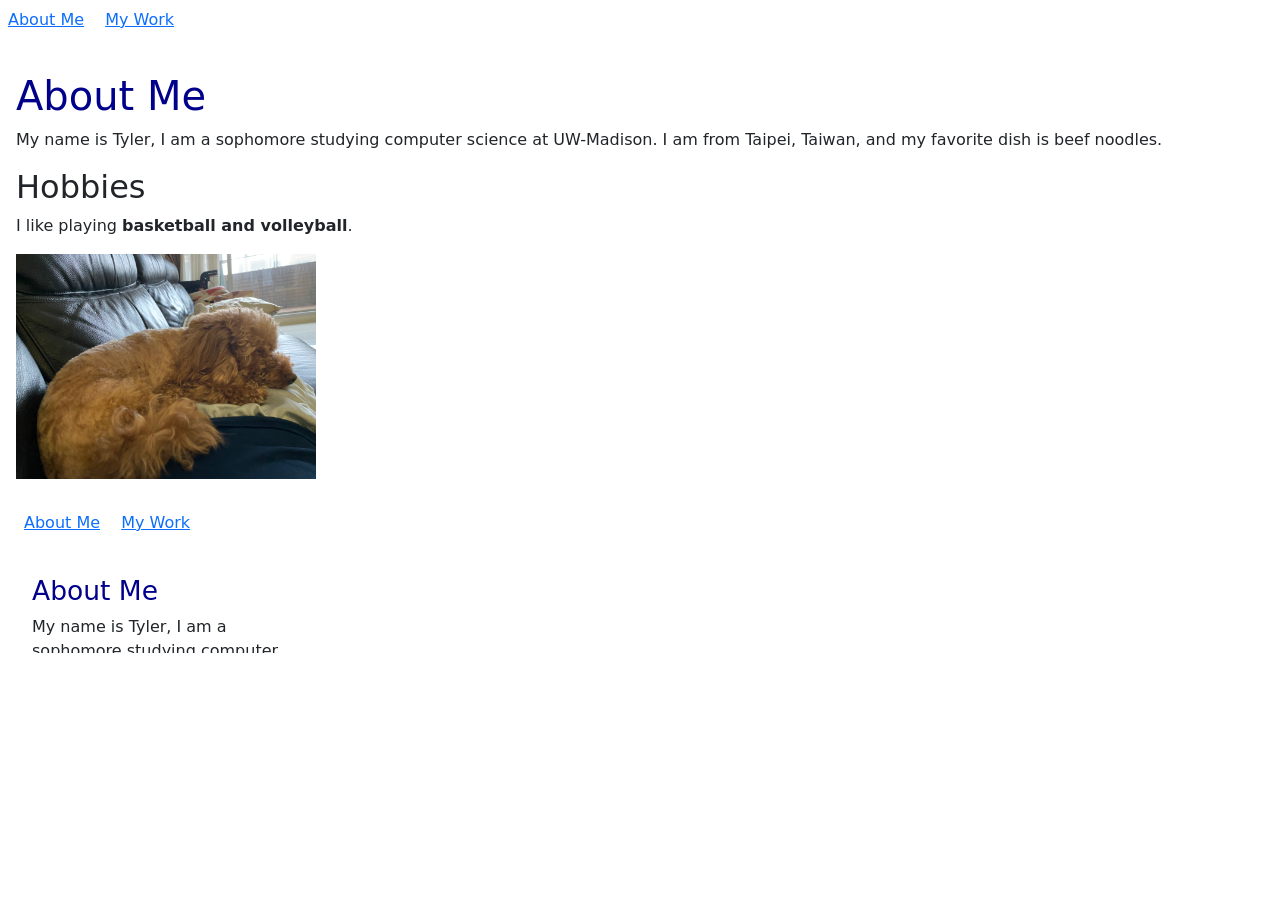
==== index.html @ 7a3b36a7 "adding hw2 files" ====
<!DOCTYPE html>
<html lang="en">
    <head>
        <meta charset="UTF-8">
        <meta name="viewport" content="width=device-width, initial-scale=1.0">
        <link href="https://cdn.jsdelivr.net/npm/bootstrap@5.3.3/dist/css/bootstrap.min.css" rel="stylesheet" integrity="sha384-QWTKZyjpPEjISv5WaRU9OFeRpok6YctnYmDr5pNlyT2bRjXh0JMhjY6hW+ALEwIH" crossorigin="anonymous">
        <link href="styles.css" rel="stylesheet"/>
        <title>Tyler's Minipage</title>
    </head>
    <body>
        <div class="navbar">
            <p>
                <a class="m-2" href="index.html">About Me</a>
                <a class="m-2" href="my-work.html">My Work</a>
            </p>
        </div>
        <section class="m-3">
            <h1>About Me</h1>
            <p>My name is Tyler, I am a sophomore studying computer science at UW-Madison. I am from Taipei, Taiwan, and my favorite dish is beef noodles.</p>
            <h2>Hobbies</h2>
            <p>I like playing <strong>basketball and volleyball</strong>.</p>
            <img src="IMG_3934.JPG" alt="My dog, Brownie" width="300">
            <br>
            <br>
            <iframe src="index.html"></iframe>
        </section>
    </body>
</html>
---- styles.css ----
/* Your CSS goes here! */
h1 {
    color:darkblue;
}
table {
    background-color:black;
    color:white;
}
.fancy {
    background-color:beige;
    color:#444444;
    font-family: "Times New Roman", Times, serif;
}
#funky {
    color:coral;
    background-color:cornflowerblue;
}
.smalltext {
    font-size: 10px;
}
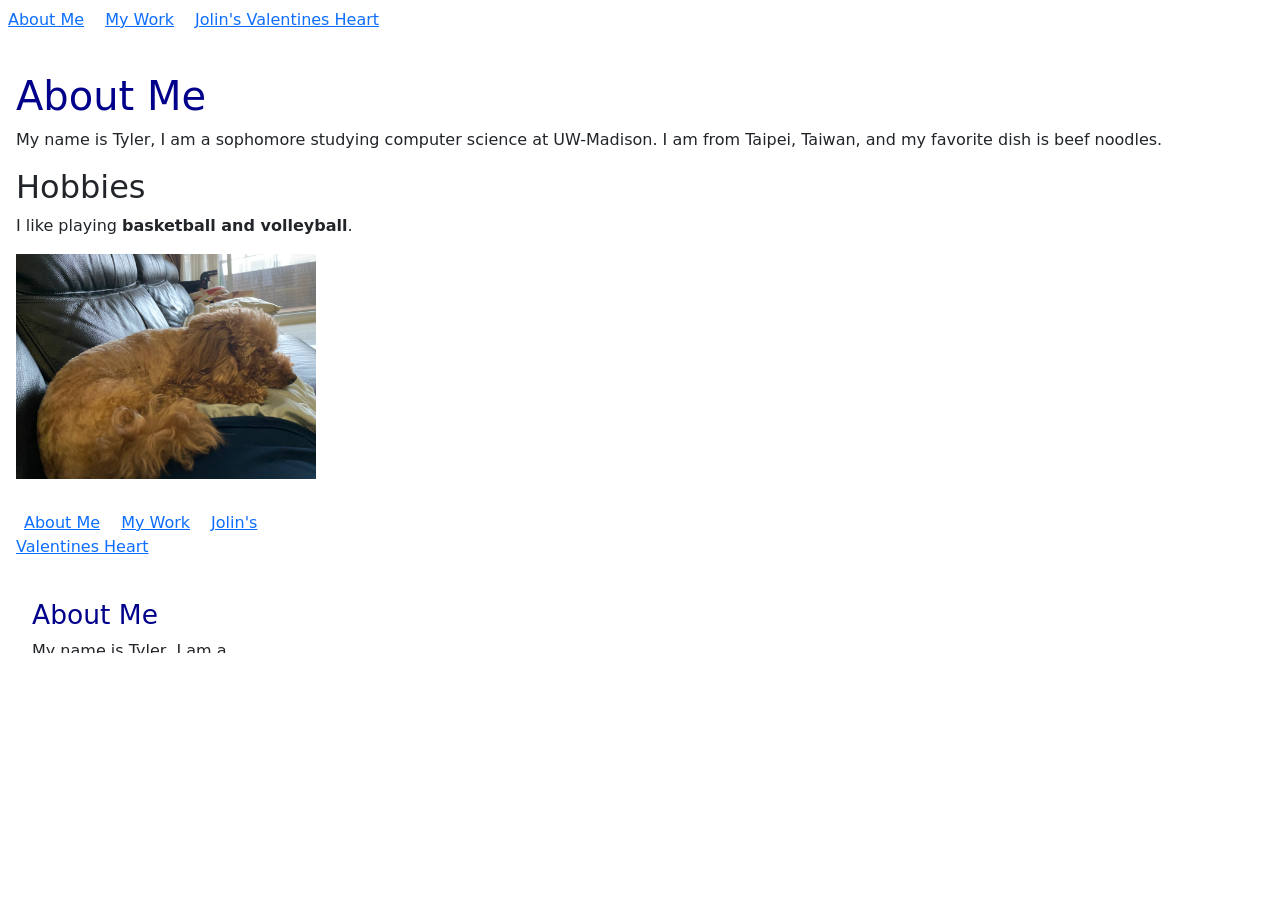
==== commit add1b02d: "adding jolin's valentines heart" ====
--- a/index.html
+++ b/index.html
@@ -12,6 +12,7 @@
             <p>
                 <a class="m-2" href="index.html">About Me</a>
                 <a class="m-2" href="my-work.html">My Work</a>
+                <a class="m-2" href="jolin.html">Jolin's Valentines Heart</a>
             </p>
         </div>
         <section class="m-3">
